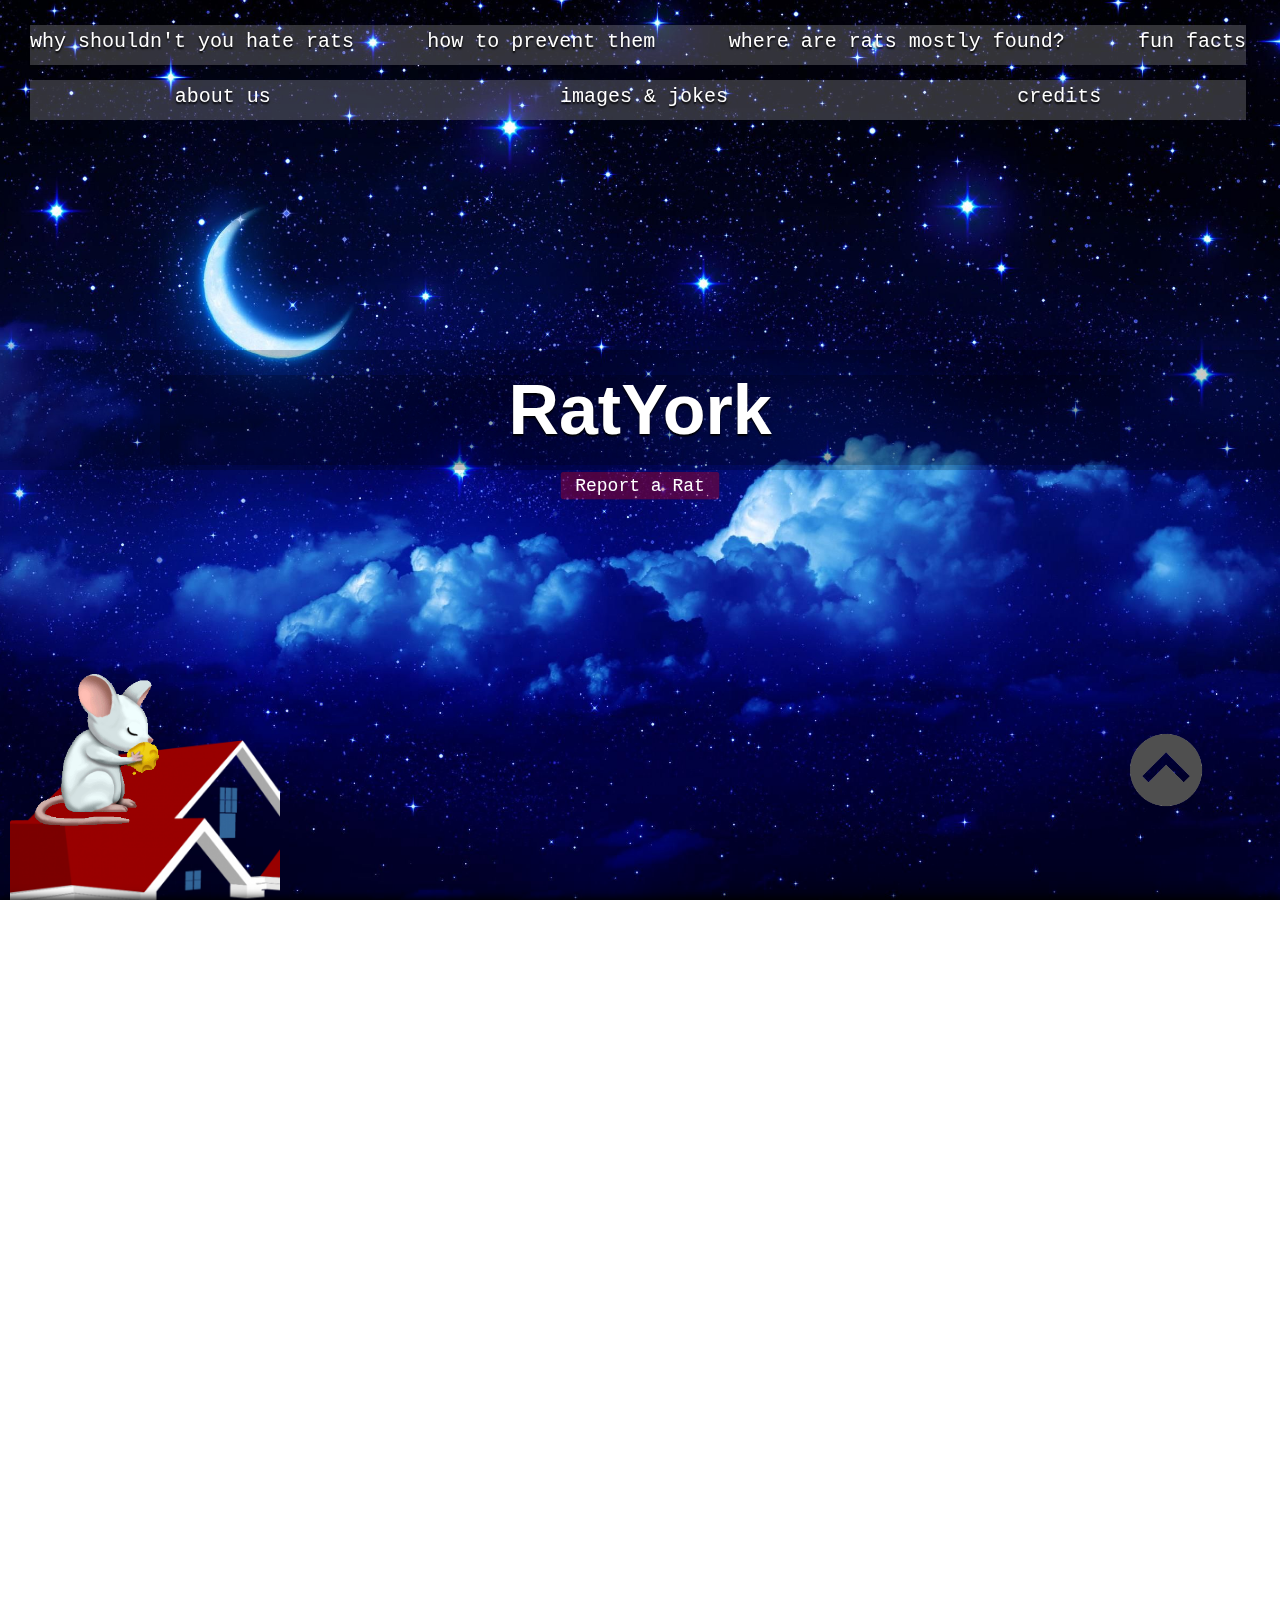
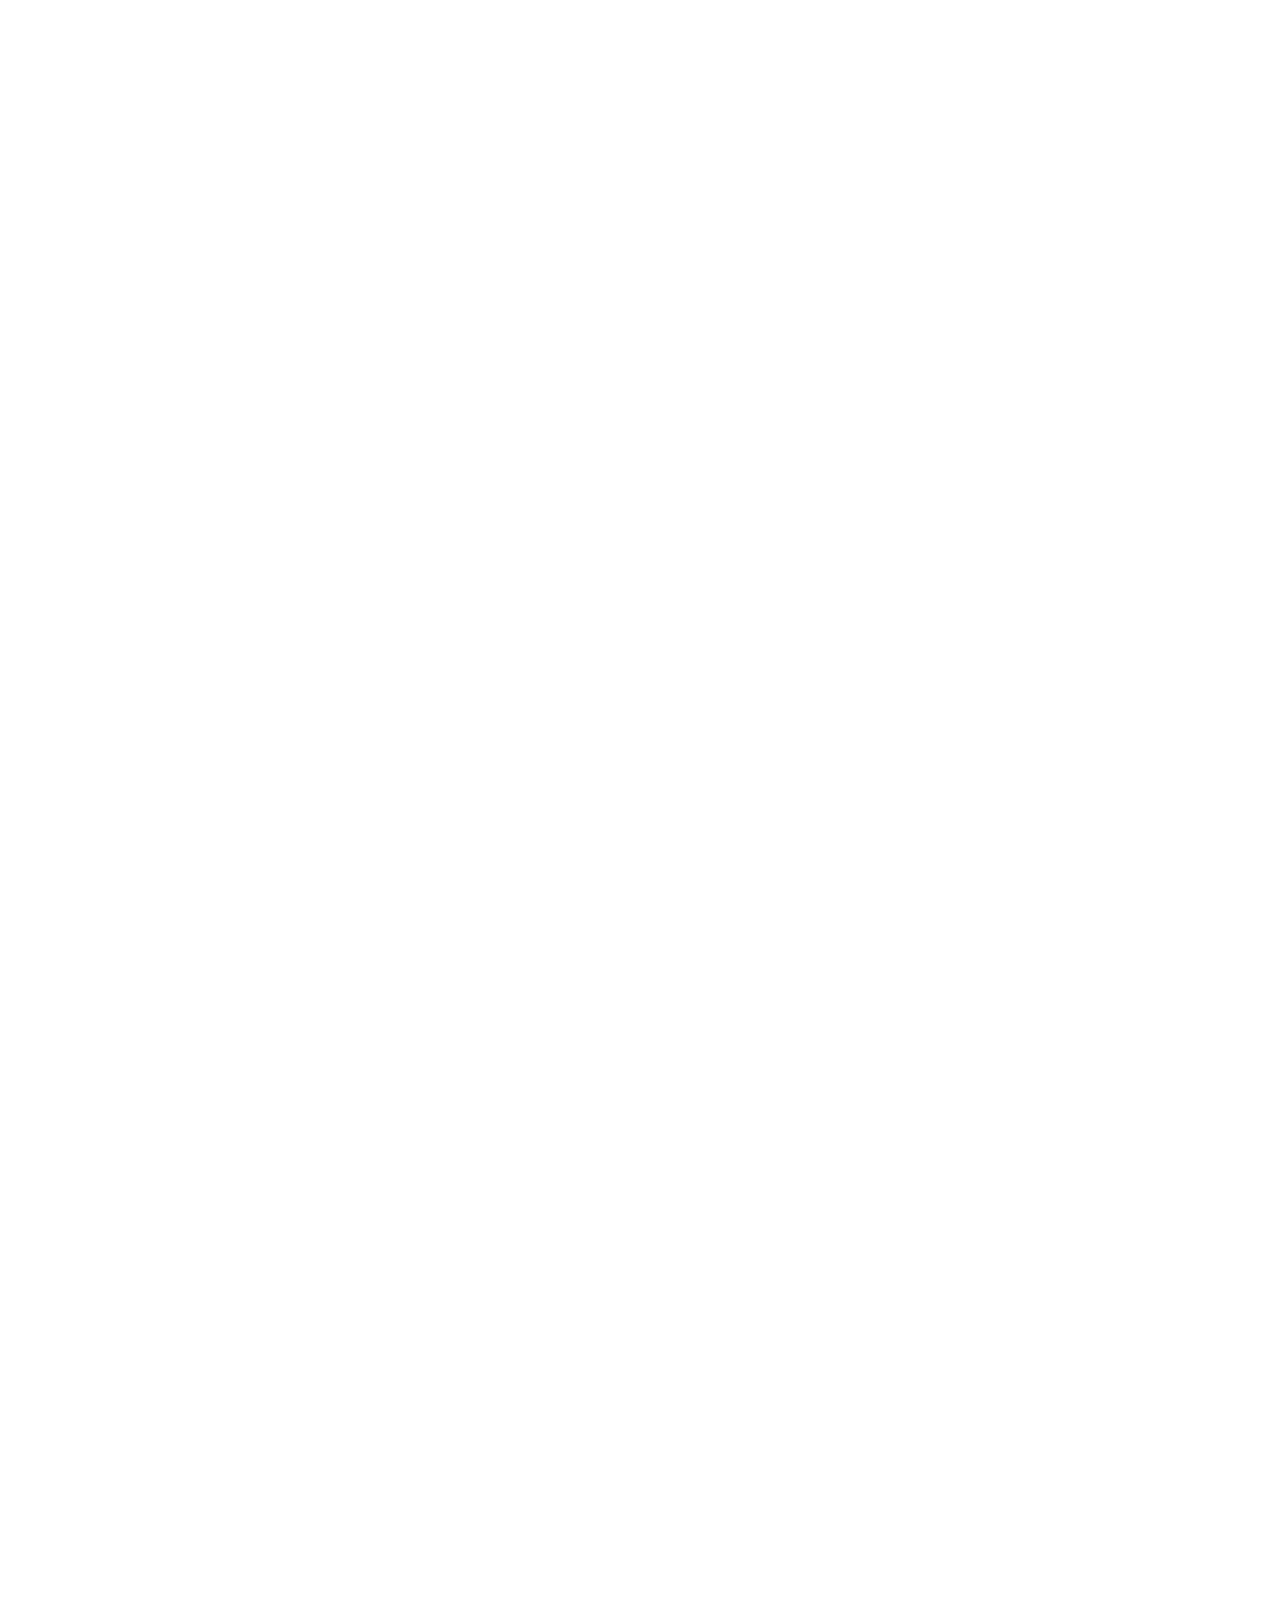
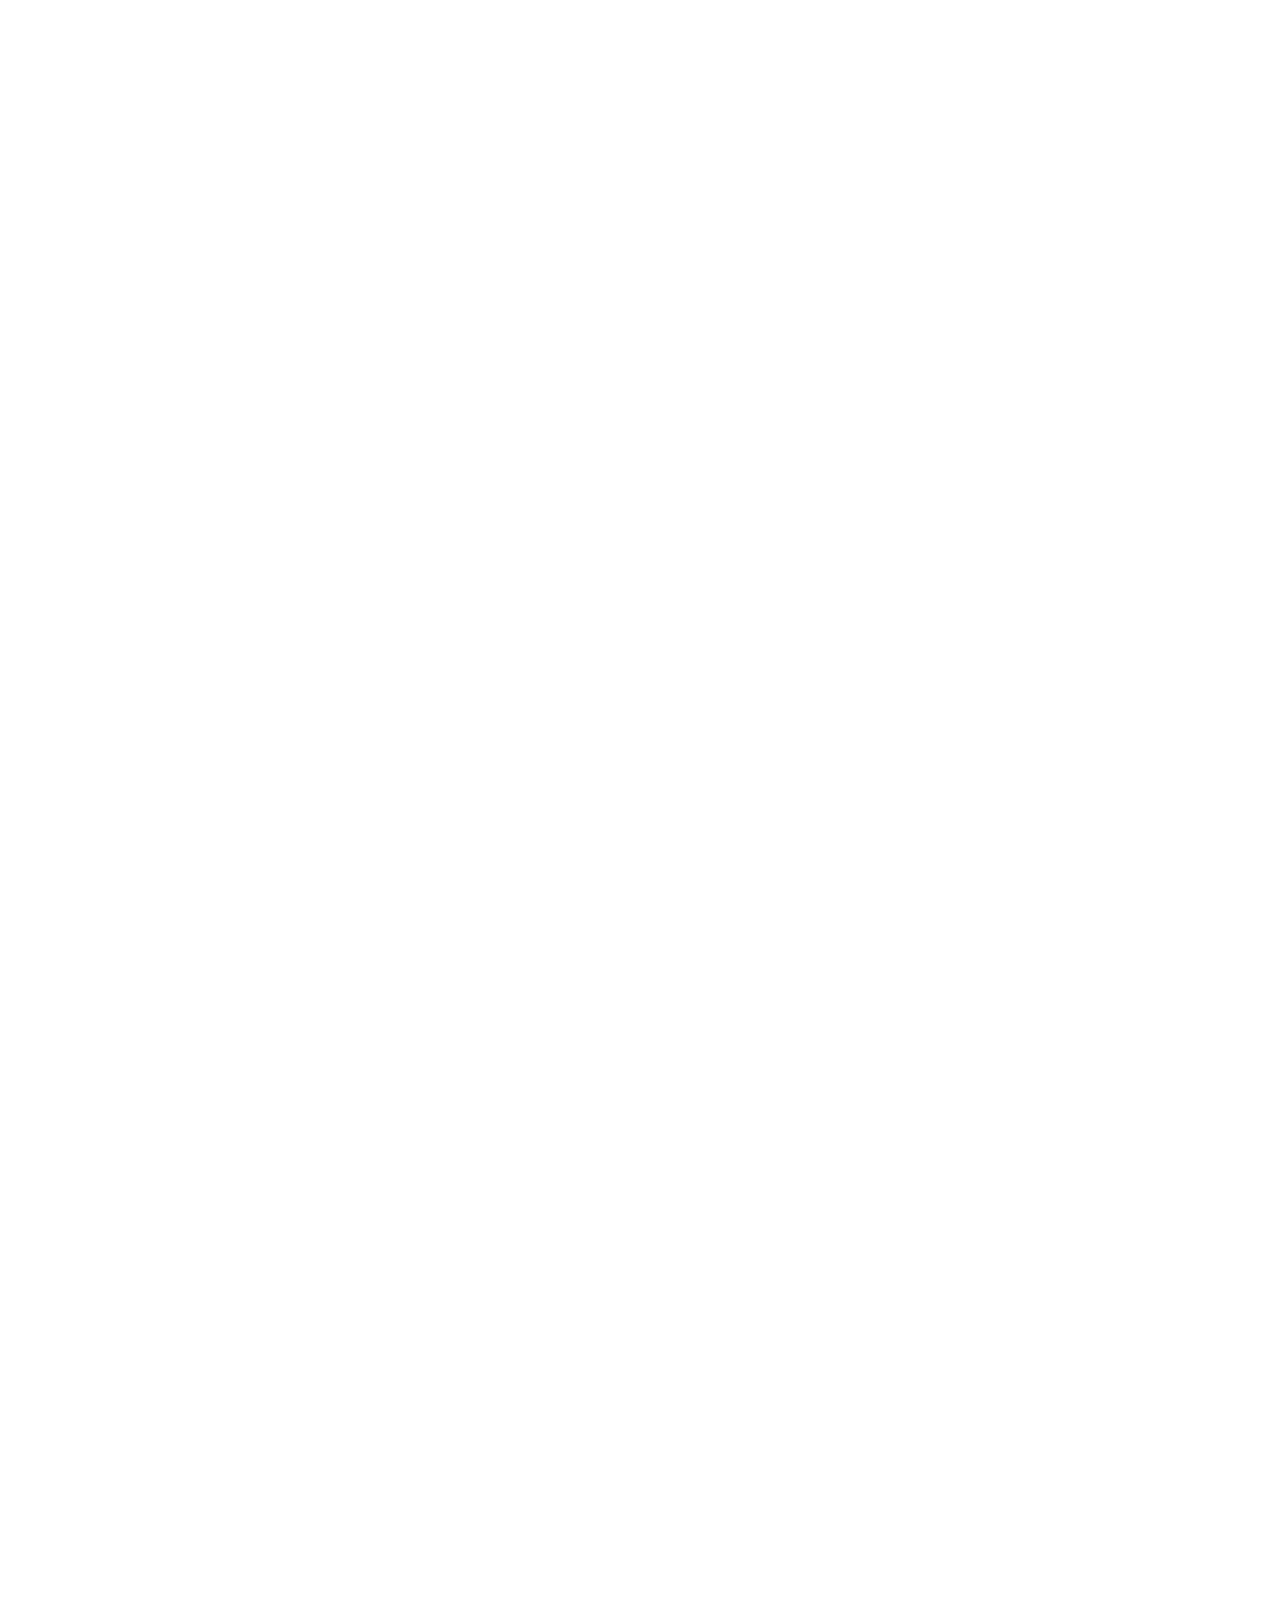
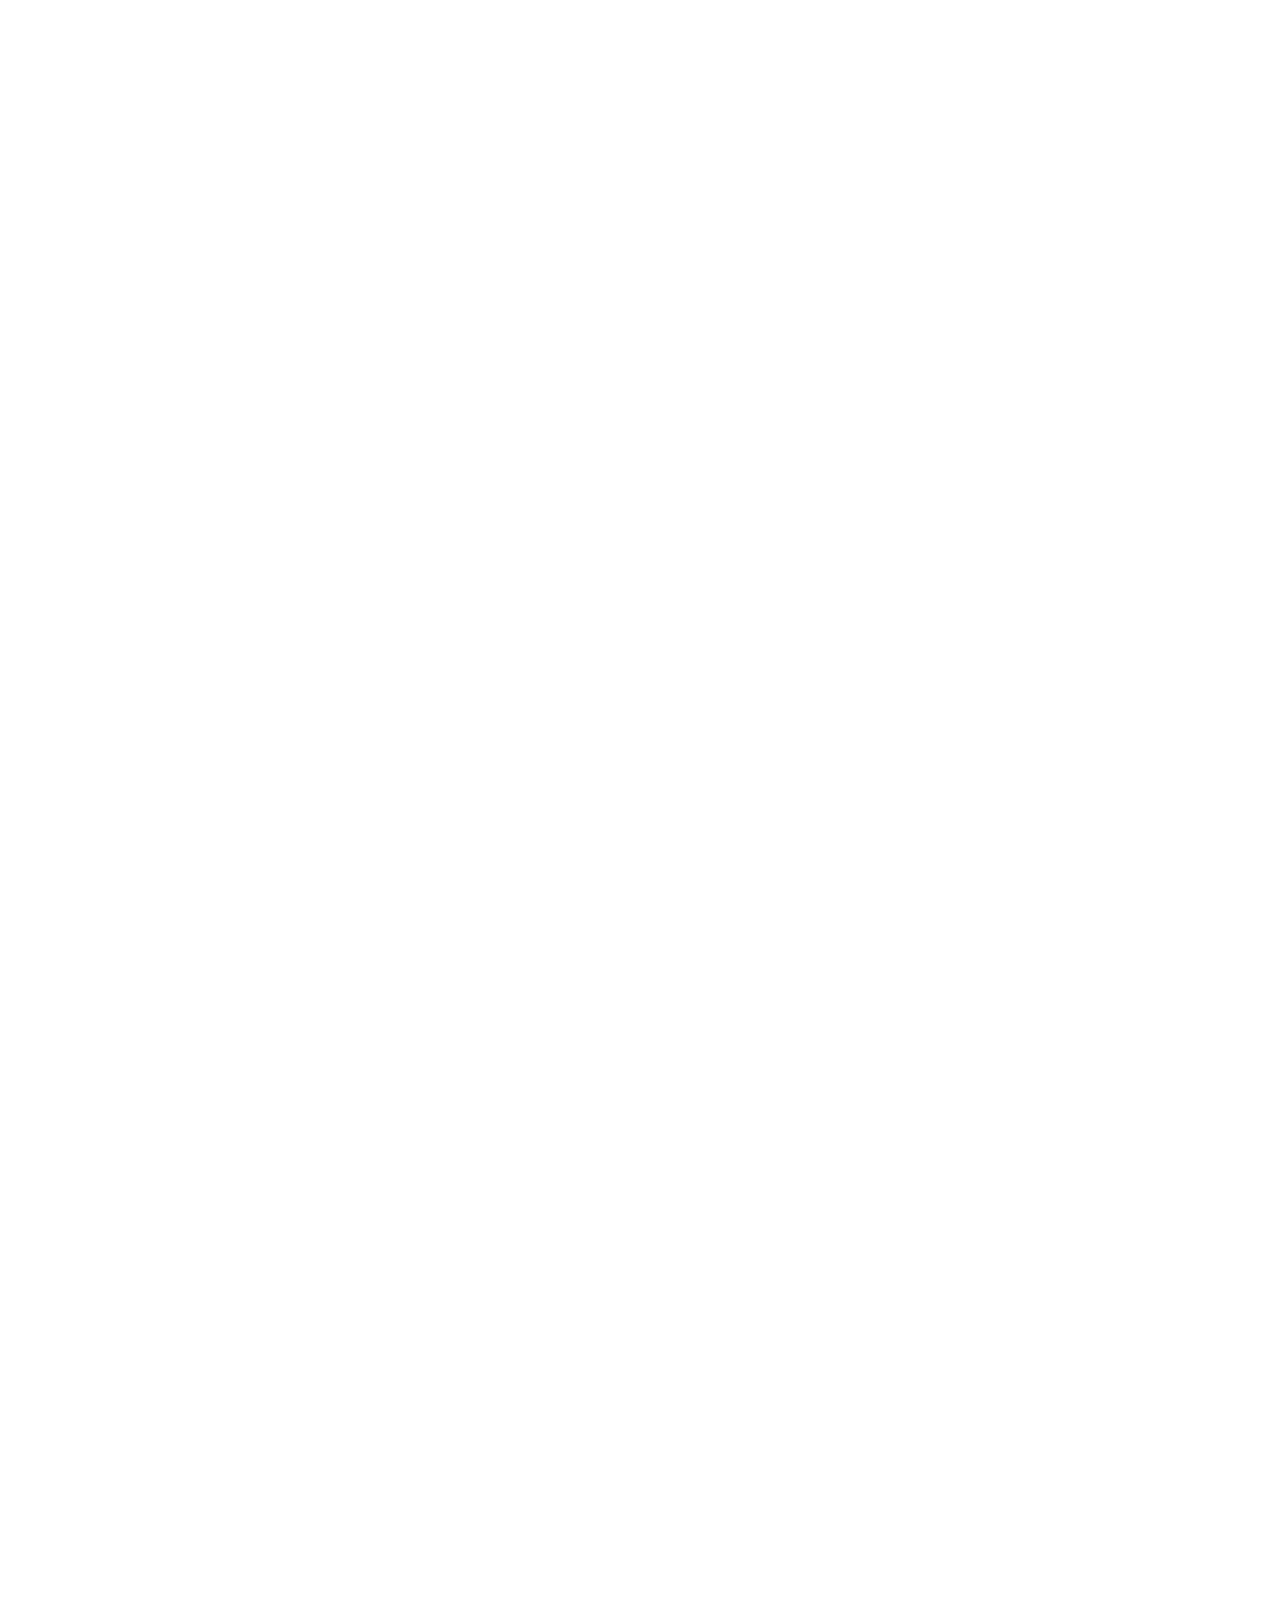
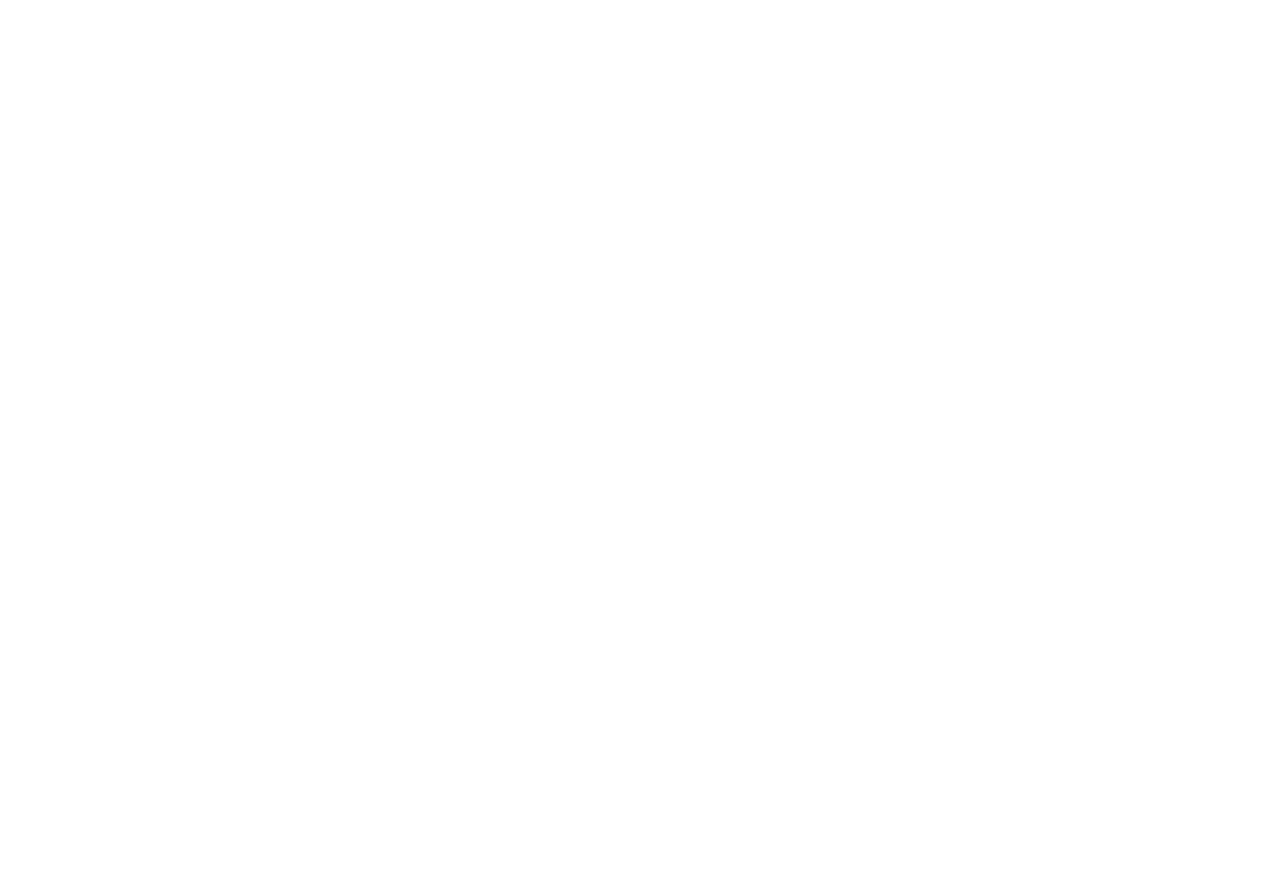
==== rats/index.html @ 2b9a136d "Add files via upload" ====
<!DOCTYPE html>
<html lang="en" dir="ltr">
  <head>
    <script src="https://ajax.googleapis.com/ajax/libs/jquery/3.4.1/jquery.min.js"></script>
    <link rel="stylesheet" href="style.css">
    <link rel="stylesheet" href="style-new.css">
    <script src="script.js"></script>
    <meta charset="utf-8">
    <meta name="viewport" content="width=device-width, initial-scale=1.0">
    <title>RatYork</title>
  </head>
  <body>
<div class="fixed-div">
  <a href="#title"> <img src="back-to-top.png" id="go-to-top" alt=""></a>

</div>


    <div id="title" class="slide header">

      <div>
      <a href="#"><img onclick="togglee()" id="menu-icon" src="menu.png" alt=""></a>

      <ul id="top-menu" style="width: 95%;">
        <a href="#slide2"> <li>why shouldn't you hate rats</li> </a>
        <a href="#slide1"> <li>how to prevent them</li> </a>
        <a href="#slide4"> <li>where are rats mostly found?</li> </a>
        <a href="#slide3"> <li>fun facts</li> </a>

      </ul>

      <ul id="top-menu2" style="width: 95%;">
        <a href="#aboutus"> <li>about us</li> </a>
        <a href="#slide5"> <li>images & jokes</li> </a>
        <a href="#credits"> <li>credits</li> </a>

      </ul>

      </div>

      <h1>RatYork</h1>
      <a href="#report-section"><h1><button type="button" name="report" id="report">Report a Rat</button></h1></a>

      <div id="menu-div">
      <ul id="hidden-menu">
        <a href="#aboutus"><li class="menu-item">About Us</li></a>
        <a href="#slide5"><li class="menu-item">Hand-Drawn Pictures</li></a>
        <a href="#credits"><li class="menu-item">Credits</li></a>
        <a href="#slide2"> <li class="menu-item">why shouldn't you hate rats</li> </a>
        <a href="#slide1"> <li class="menu-item">how to prevent them</li> </a>
        <a href="#slide4"> <li class="menu-item">where are rats mostly found?</li> </a>
        <a href="#slide3"> <li class="menu-item">fun facts</li> </a>
      </ul>
      </div>

      <div id="rat-bar">
      <img src="rat1.gif" id="rat1" class="rats" style="transform: none" alt="">
      <img src="rooftop.png" class="rats" style="transform: none" id="rooftop" alt="">
      </div>
</div>


<div id="slide2" class="slide">
  <div class="title">
    <h1>Why you shouldn't hate rats</h1><br>
    <img class="in-cont" style="transform: none; float: left" src="bomb.png" alt="">
    <p style="">Rats can sense the scent of <u>explosives</u>, and detect landmines.</p><br><br>
    <img class="in-cont" style="transform: none; float: right" src="nose.png" alt="">
    <p style=""> Rats can also <u>smell tuberculosis</u> and with the help of them, many lives have been saved!</p><br><br>
    <img class="in-cont" style="transform: none; float: left" src="clean.png" alt="">
    <p>Rats are actually <u>very clean</u> animals and they spend more time grooming themselves than cats!</p>
  </div>
  <img class="imgs" src="king.jpg">
  <img class="imgs" src="fork.jpg">
</div>



<div id="slide1" class="slide">
  <div class="title">
    <h1>How to prevent rats from coming</h1><br><br>
    <h2> Practice good sanitation!!!</h2><br><br>
    <p> - Dispose garbage properly.</p>
<p> - Store food in rat-proof containers.</p>
<p> - Do not leave your pets food outside.</p>
<p> - Remove old wood or rubbish from the property.</p>
</p>
  </div>
</div>


<div id="slide3" class="slide">
  <div class="title">
    <h1>Fun Facts</h1> <br>
    <strong>CAUTION!</strong> Rats are able to climp up toilets!!!<br><br>
    <h2>Just like humans, rats can laugh!</h2>
    <p>  - When playing, rats make a high pitch noise and some rats can swim over a mile.<br><br>
</p>

    <h2>All rats eat grains, and some will also eat meat and fish!</h2>
    <p>  - Rats that live in cities will eat <u>whatever</u> they can get access to in garbage cans, landfills, and even bird feeders! They can also be found near garages, cellar doors, fruit or nut trees, dumpsters, and compost bins!
</p>
  </div>
  <img class="imgs" src="cutemouse.png">
  <img class="imgs" src="cutemouse2.png">
</div>

<div id="slide5" class="slide" style="display: flex; justify-content: center;flex-direction:column;align-items:center; z-index: 2;">
<br><br><br>
<h1 style="color:white">Hand-Drawn Picture Gallery & Jokes</h1>
<p style="color: white; font-size:18px">Hover on the pictures to reveal answers!</p><br><br>
  <div class="box-big" style="">

    <div class="boxes" id="box1"
    onmouseover="document.getElementById('text1').style.display = 'block';"
    onmouseout="document.getElementById('text1').style.display = 'none';">
      <span class="questions">What do you call a rat with allergies?</span>
      <span id="text1" class="joke-answers">Rat a-choo ouille!</span>

      <img id="img1" style="transform: none" class="rats-box" src="rat1.png" alt="">
    </div>


    <div class="boxes" id="box2"
    onmouseover="document.getElementById('text2').style.display = 'block';"
    onmouseout="document.getElementById('text2').style.display = 'none';">
      <span class="questions">What do you call a rat that lost its leg?</span>
      <span id="text2" class="joke-answers">A pi-rat!</span>
      <img id="img2" style="transform: none;" class="rats-box" src="rat2.png" alt="">
    </div>


    <div class="boxes" id="box3"
    onmouseover="document.getElementById('text3').style.display = 'block';"
    onmouseout="document.getElementById('text3').style.display = 'none';">
    <span class="questions">What does a twelve-pound rat say to a cat?</span>
    <span id="text3" class="joke-answers">'Here Kitty, kitty, kitty'!</span>
      <img id="img3" style="transform: none" class="rats-box" src="rat3.png" alt="">
    </div>


    <div class="boxes" id="box4"
    onmouseover="document.getElementById('text4').style.display = 'block';"
    onmouseout="document.getElementById('text4').style.display = 'none';">
    <span class="questions">What do you call a person with only two rats?</span>
    <span id="text4" class="joke-answers">Newbie!</span>
      <img id="img4" style="transform: none" class="rats-box" src="rat4.png" alt="">
    </div>

    <div class="boxes" id="box5"
    onmouseover="document.getElementById('text5').style.display = 'block';"
    onmouseout="document.getElementById('text5').style.display = 'none';">
    <span class="questions">How do you know your rat is hungry?</span>
    <span id="text5" class="joke-answers">He's breathing!</span>
      <img id="img5" style="transform: none" class="rats-box" src="rat5.png" alt="">
    </div>



  </div>
  <br><br><br><br><br>
  <div class="box-big" style="">


    <div class="boxes" id="box6"
    onmouseover="document.getElementById('text6').style.display = 'block';"
    onmouseout="document.getElementById('text6').style.display = 'none';">
    <span class="questions">What is small, furry and brilliant at sword fights?</span>
    <span id="text6" class="joke-answers">A mouseketeer!</span>
      <img id="img6" style="transform: none" class="rats-box" src="rat6.png" alt="">
    </div>


    <div class="boxes" id="box7"
    onmouseover="document.getElementById('text7').style.display = 'block';"
    onmouseout="document.getElementById('text7').style.display = 'none';">
    <span class="questions">Where do you go to replace a rat's tail?</span>
    <span id="text7" class="joke-answers">A re-tail store!</span>
      <img id="img7" style="transform: none" class="rats-box" src="rat7.png" alt="">
    </div>


    <div class="boxes" id="box8"
    onmouseover="document.getElementById('text8').style.display = 'block';"
    onmouseout="document.getElementById('text8').style.display = 'none';">
    <span class="questions">Why did the rat eat a candle inside the Jack-o-Lantern?</span>
    <span id="text8" class="joke-answers">For some light refreshment!</span>
      <img id="img8" style="transform: none" class="rats-box" src="rat8.png" alt="">
    </div>


    <div class="boxes" id="box9"
    onmouseover="document.getElementById('text9').style.display = 'block';"
    onmouseout="document.getElementById('text9').style.display = 'none';">
    <span class="questions">What is a rats favorite game?</span>
    <span id="text9" class="joke-answers">Hide and squeak!</span>
      <img id="img9" style="transform: none" class="rats-box" src="rat9.png" alt="">
    </div>


    <div class="boxes" id="box10"
    onmouseover="document.getElementById('text10').style.display = 'block';"
    onmouseout="document.getElementById('text10').style.display = 'none';">
    <span class="questions">What did the rat say when his friend broke his front teeth?</span>
    <span id="text10" class="joke-answers">Hard cheese!</span>
      <img id="img10" style="transform: none" class="rats-box" src="rat10.png" alt="">
    </div>

</div>
<br><br><br><br><br>
</div>





<div id="report-section" class="slide">
  <div style="z-index: 8001" class="title">
    <h1 id="reportTitle">Report a rat:</h1>
    <form id="formm" name="form1" method="post">
      Your zipcode: <input type="number" id="zipcode" name="zip" placeholder=""="ex. 07010"> <br>
      Date: <input type="date" id="date" name="date"> <br>
      Size of rat:
      small <input id="rat12" type="radio" value="small" name="size">
      medium <input id="rat2" type="radio" value="medium" name="size">
      large <input id="rat3" type="radio" value="large" name="size"><br><br>
      Anything else you want to add:<br><input type="text" name="name"placeholder="Start typing..."><br><br>
      <button onclick="exampleRequired()" type="button" id="reportrat" name="report" value="Report a Rat">Report a Rat</button>

    </form>

    <p id="thank-you"></p>

  </div>
</div>


<div id="slide4" class="slide header">
    <h1>Map of Rats in NY</h1>
    <iframe height='460' src='https://www.openthebooks.com/map-widget/?Map=32508&MapType=Pin&Zip=10003' frameborder='0' width='100%'></iframe>

</div>

<div class="slide">
  <div class="title" id="credits">
  <h1 style="color: rgb(255,182,193)">Credits</h1>
  <p>http://gis.nyc.gov/doitt/nycity</p>
  <p>https://www.openthebooks.com/map/?Map=32508&MapType=Pin</p>
  <p>https://i.pinimg.com/originals/62/05/2c/62052c305d7c2f8344cb4d1edb59dc3a.jpg</p>
  <p>https://ak7.picdn.net/shutterstock/videos/3245497/thumb/1.jpg</p>
</div>
<div class="title" id="aboutus">
<h1 style="color: white; opacity: 1">About Us</h1>
<p>Our names are Lara Erik, Jasmine Rodriguez, and Lisa Chien and we are apart of a program called Girls Who Code. We created RatYork because of our passion for rats and to educate individuals of rats and their uses. Rats are misunderstood and seen as rancid creatures.. But that is not their only basis and they hold more uses that most people don’t know about. This website will show you a new side of rats and hopefully change your minds. We hope you enjoy our website.
</p>
</div><br><br><br><br><br><br><br>
</div>

  </body>
</html>
---- rats/style.css ----
@media only screen and (max-width: 800px) {
  #menu-icon{
  display: block;
  }
  #top-menu{
    display: none;
  }
  #top-menu2{
    display: none;
  }
  #title h1 {
    transform: none;
  }
  body{
    font-size: 10px;
  }
  h1{
    font-size: 80%;
  }
  #credits{
    width: 90%;
  }
  #aboutus{
    width: 90%;
    left: -10%;
  }
  .box-big{
    flex-direction: column;
  }

}
/* Large devices (laptops/desktops, 992px and up) */
@media only screen and (min-width: 801px) {
  /* For desktop: */
  #menu-icon{
    display: none;
  }
  #top-menu{
    display: flex;
  }
  #top-menu2{
    display: flex;
  }
  #title h1 {
    transform: translateZ(.25px) scale(.75);
  }
  form{
    font-size: 24px;
  }
  #credits{
    width: 700px;
  }
  #aboutus{
    width: 700px;
    left: -30%;
  }
  .box-big{
    flex-direction: row;
  }
}

      @import url(https://fonts.googleapis.com/css?family=Nunito);

      html {
        height: 100%;
        overflow: hidden;
        position: relative;

      }

      @media screen and (max-width: 1024px){
          body{
              position:relative;
          }
      }


      body {
        margin:0;
        padding:0;
      	perspective: 1px;
      	transform-style: preserve-3d;
        height: 100%;
        overflow-y: scroll;
        overflow-x: hidden;
        font-family: Nunito;
        background: url("third-extension.png");
      }

      h1 {
         font-size: 250%
      }

      p {
        font-size: 140%;
        line-height: 150%;
        color: #333;
      }

      .slide {
        position: relative;
        padding: 0;
        min-height: 100vh;
        width: 100vw;
        box-sizing: border-box;
        box-shadow: 0 -1px 10px rgba(0, 0, 0, .7);
      	transform-style: inherit;
      }

      img {
        position: absolute;
        top: 50%;
        right: 5%;
        width: 320px;
        height: 240px;
        transform: translateZ(.25px) scale(.75) translateX(-94%) translateY(-100%) rotate(2deg);
        padding: 10px;
        border-radius: 5px;
        background: rgba(240,230,220, .7);
        box-shadow: 0 0 8px rgba(0, 0, 0, .7);
      }

      img:last-of-type {
        transform: translateZ(.4px) scale(.6) translateX(-104%) translateY(-40%) rotate(-5deg);
      }

      .slide:before {
        content: "";
        position: absolute;
        top: 0;
        bottom: 0;
        left: 0;
        right: 0;
        box-shadow: 0 0 8px 1px rgba(0, 0, 0, .7);
      }

      .title {
        width: 50%;
        padding: 5%;
        border-radius: 5px;
        background: rgba(240,230,220, .7);
        box-shadow: 0 0 50px rgba(0, 0, 0, .7);
      }

      .slide:nth-child(2n) .title {
        margin-left: 0;
        margin-right: auto;
      }

      .slide:nth-child(2n+1) .title {
        margin-left: auto;
        margin-right: 0;
      }

      .slide, .slide:before {
        background: 50% 50% / cover;
      }

      .header {
        text-align: center;
        font-size: 175%;
        color: #fff;
        text-shadow: 0 2px 2px #000;
      }

      #title {
        background-image: url("first-background.jpg");
        z-index:2;
        padding-left: 0px;
        padding-right: 0px;
        height: 500px;
      }

      #title h1 {
       transform-origin: 50% 200%;
       width: 100%;
       padding-top: 20px;
       padding-bottom: 20px;
       background-color: rgba(0, 0, 0, 0.2);
       position: absolute;
       top: 35%;
      }

      /* #slide1:before {
        background-image: url("second-background.jpg");
        transform: translateZ(-1) scale(2);
      } */

      #slide1{
        background-image: url("third-background.jpg");
      }

      #slide2 {
        background-image: url("second-background.png");
        z-index:2;
      }

      #slide3:before {
        background-image: url("fourth-background.png");
        transform: translateZ(-1px) scale(2) translate(0px, 300px);
      }

      #slide4 {
        background: #222;
      }

      #menu-icon{
        transform: none;
        position: fixed;
        height: 40px;
        width: auto;
        left: 10px;
        top: 20px;
      }

      #hidden-menu{
        list-style-type: none;
        position: fixed;
        left: 10px;
        top: 50px;
        display: none;

        padding: 10px 20px;
        border-radius: 5px;
        background: rgba(240,230,220, .7);
        box-shadow: 0 0 8px rgba(0, 0, 0, .5);
        z-index: 2;
      }
      #menu-div{
        text-align: left;
      }

      .menu-item{
        color: white;
        padding: 10px 0;
      }
      .menu-item:link {
        color: white;
      }
      /* visited link */
      .menu-item:visited {
        color: white;
      }
      /* mouse over link */
      .menu-item:hover {
        color: white;
      }
      /* selected link */
      .menu-item:active {
        color: white;\
      }
      #hidden-menu a{
        text-decoration: none;
      }

.rats{
  background: none;
  box-shadow: none;
  position: absolute;
  left: 0px;
  height: 200px;
  width: auto;
  top: -70px;
}
#rooftop{
  z-index: -1;
}
#rat-bar{
  /* border: 1px black solid; */
  height: 100px;
  width: 100%;
  position: fixed;
  bottom: 0px;
}

html{
  scroll-behavior: smooth;
}
.fixed-div{
  position: sticky;
  right: 50px;
  top: 80%;
  z-index: 1000;

}
#go-to-top{
  transform: none;
  background:none;
  box-shadow: none;
  width: auto;
  height: 100px
}
#rat1{
  position: absolute;
  top: -150px;
}
.imgs{
  position: absolute;
  left: 35%;
}
#top-menu li{
  float: left;
  font-size: 20px;
  color: white;
  font-family: Courier;

}
#top-menu li:hover{
  color: gray;
}
#top-menu{
  position: fixed;
  height: 40px;
  width: 85%;
  left: 30px;
  top: 25px;
  list-style-type: none;
  justify-content: space-between;

  width: 100%;
  padding-top: 5px;
  /* padding-bottom: 20px; */
  background-color: rgba(255, 255, 255, 0.2);
}

#top-menu2 li{
  float: left;
  font-size: 20px;
  color: white;
  font-family: Courier;

}
#top-menu2 li:hover{
  color: gray;
}
#top-menu2{
  position: fixed;
  height: 40px;
  width: 85%;
  left: 30px;
  top: 80px;
  list-style-type: none;
  justify-content: space-around;

  width: 100%;
  padding-top: 5px;
  /* padding-bottom: 20px; */
  background-color: rgba(255, 255, 255, 0.2);

}
#report{
  font-family: Courier;
  font-size: 24px;
  background-color: rgba(255, 0, 0, 0.3);
  border: none;
  color: white;
  border-radius: 5px;
  position: relative;
  top: 70px;
  padding: 5px 20px;
}
form{
  font-family: Courier;
  padding-top: 20px
}
input{
  margin-top: 10px;
  position: relative;
  z-index: 9000;
}
#reportrat{
  position: relative;
  font-family: Courier;
  font-size: 24px;
  background-color: rgba(255, 0, 0, 0.5);
  border: none;
  color: white;
  border-radius: 5px;
  padding: 5px 20px;
}
#reportTitle{
  position: relative;
  z-index: 8000;
  color:red;
}
iframe{
  z-index: 9000
}
.in-cont{
  transform: none;
  background:none;
  box-shadow: none;
  width: auto;
  position: relative;
  height: 150px;
}
.boxes{
  height: 300px;
  width: 210px;
  background-color: #ffffff99;
  border-radius: 25px;
  text-align: center;
  color: black;
  font-size: 20px;
  padding-top: 15px;
}
#img1{
  position: relative; top: -30px;
}
.rats-box{
  transform: none;
  background:none;
  box-shadow: none;
  width: 250px;
  height: auto;
  position: relative;
  top: 35px;
}
#report-section{
  background-image: url("subway.png");
  z-index: 5;
}
#credits{
  position: relative;
  top: 30px;
  background: white;
  opacity: 0.4;
  right: 5%;
}

#aboutus{
  position: relative;
  top: 50px;
  background: rgb(255,182,193);
  opacity: 0.4;
}
.box-big{
  height: 300px;
  width: 90%;
  display: flex;
  justify-content: space-around;
  align-items: center;
}

.joke-answers{
  display: none;
  font-family: Courier;
  font-size: 16px;
  font-weight: bold;
}
.questions{
  font-family: Courier;
  font-size: 18px;
}
#img1{
    top: -40px;
}
#img2{
    top: -10px;
}
#img3{
    top: 0px;
}
#img4{
    top: -35px;
}
#img5{
    top: -30px;
}
#img6{
  top:-10px;
}
#img7{
  width: 230px;
  top:-25px;
}
#img8{
  width: 220px;
  top: -30px;
}
#im9{
  top:-10px;
}
#img10{
  width: 210px;
  top: -15px;
}
---- rats/style-new.css ----
*, *:before, *:after {
  box-sizing: border-box;
  margin: 0;
  padding: 0;
}
body {
  background: url("third-extension.png");
  font-family: 'Open Sans', Helvetica, Arial, sans-serif;
}
.cont {
  position: relative;
  overflow: hidden;
  height: 100vh;
  padding: 80px 70px;
}
.cont__inner {
  position: relative;
  height: 100%;
}
.cont__inner:hover .el__bg:after {
  opacity: 1;
}
.el {
  position: absolute;
  left: 0;
  top: 0;
  width: 19.2%;
  height: 50%;
  background: #252525;
  transition: transform 0.6s 0.7s, width 0.7s, opacity 0.6s 0.7s, z-index 0s 1.3s;
  will-change: transform, width, opacity;
}
.el:not(.s--active) {
  cursor: pointer;
}
.el__overflow {
  overflow: hidden;
  position: relative;
  height: 100%;
}
.el__inner {
  position: relative;
  height: 100%;
  transition: transform 1s;
}
.cont.s--inactive .el__inner {
}
.el__bg {
  position: relative;
  width: calc(100vw - 140px);
  height: 100%;
  transition: transform 0.6s 0.7s;
  will-change: transform;
}
.el__bg:before {
  content: "";
  position: absolute;
  left: 0;
  top: -5%;
  width: 100%;
  height: 110%;
  background-size: cover;
  background-position: center center;
  transition: transform 1s;
  transform: translate3d(0, 0, 0) scale(1);
}
.cont.s--inactive .el__bg:before {
  transform: translate3d(0, -100%, 0) scale(1.2);
}
.el.s--active .el__bg:before {
  transition: transform 0.8s;
}
.el__bg:after {
  content: "";
  z-index: 1;
  position: absolute;
  left: 0;
  top: 0;
  width: 100%;
  height: 100%;
  background: rgba(0, 0, 0, 0.3);
  opacity: 0;
  transition: opacity 0.5s;
}
.cont.s--el-active .el__bg:after {
  transition: opacity 0.5s 1.4s;
  opacity: 1 !important;
}
.el__preview-cont {
  z-index: 2;
  display: flex;
  justify-content: center;
  align-items: center;
  position: absolute;
  left: 0;
  top: 0;
  width: 100%;
  height: 100%;
  transition: all 0.3s 1.2s;
}
.cont.s--inactive .el__preview-cont {
  opacity: 0;
  transform: translateY(10px);
}
.cont.s--el-active .el__preview-cont {
  opacity: 0;
  transform: translateY(30px);
  transition: all 0.5s;
}
.el__heading {
  color: #fff;
  text-transform: uppercase;
  font-size: 18px;
}
.el__content {
  z-index: -1;
  position: absolute;
  left: 0;
  top: 0;
  width: 100%;
  height: 100%;
  padding: 30px;
  opacity: 0;
  pointer-events: none;
  transition: all 0.1s;
}
.el.s--active .el__content {
  z-index: 2;
  opacity: 1;
  pointer-events: auto;
  transition: all 0.5s 1.4s;
}
.el__text {
  text-transform: uppercase;
  font-size: 40px;
  color: #fff;
}
.el__close-btn {
  z-index: -1;
  position: absolute;
  right: 10px;
  top: 10px;
  width: 60px;
  height: 60px;
  opacity: 0;
  pointer-events: none;
  transition: all 0s 0.45s;
  cursor: pointer;
}
.el.s--active .el__close-btn {
  z-index: 5;
  opacity: 1;
  pointer-events: auto;
  transition: all 0s 1.4s;
}
.el__close-btn:before, .el__close-btn:after {
  content: "";
  position: absolute;
  left: 0;
  top: 50%;
  width: 100%;
  height: 8px;
  margin-top: -4px;
  background: #fff;
  opacity: 0;
  transition: opacity 0s;
}
.el.s--active .el__close-btn:before, .el.s--active .el__close-btn:after {
  opacity: 1;
}
.el__close-btn:before {
  transform: rotate(45deg) translateX(100%);
}
.el.s--active .el__close-btn:before {
  transition: all 0.3s 1.4s cubic-bezier(0.72, 0.09, 0.32, 1.57);
  transform: rotate(45deg) translateX(0);
}
.el__close-btn:after {
  transform: rotate(-45deg) translateX(100%);
}
.el.s--active .el__close-btn:after {
  transition: all 0.3s 1.55s cubic-bezier(0.72, 0.09, 0.32, 1.57);
  transform: rotate(-45deg) translateX(0);
}
.el__index {
  overflow: hidden;
  position: absolute;
  left: 0;
  bottom: -80px;
  width: 100%;
  height: 100%;
  min-height: 250px;
  text-align: center;
  font-size: 20vw;
  line-height: 0.85;
  font-weight: bold;
  transition: transform 0.5s, opacity 0.3s 1.4s;
  transform: translate3d(0, 1vw, 0);
}
.el:hover .el__index {
  transform: translate3d(0, 0, 0);
}
.cont.s--el-active .el__index {
  transition: transform 0.5s, opacity 0.3s;
  opacity: 0;
}
.el__index-back, .el__index-front {
  position: absolute;
  left: 0;
  bottom: 0;
  width: 100%;
}
.el__index-back {
  color: #2f3840;
  opacity: 0;
  transition: opacity 0.25s 0.25s;
}
.el:hover .el__index-back {
  transition: opacity 0.25s;
  opacity: 1;
}
.el__index-overlay {
  overflow: hidden;
  position: relative;
  transform: translate3d(0, 100%, 0);
  transition: transform 0.5s 0.1s;
  color: transparent;
}
.el__index-overlay:before {
  content: attr(data-index);
  position: absolute;
  left: 0;
  bottom: 0;
  width: 100%;
  height: 100%;
  color: #fff;
  transform: translate3d(0, -100%, 0);
  transition: transform 0.5s 0.1s;
}
.el:hover .el__index-overlay {
  transform: translate3d(0, 0, 0);
}
.el:hover .el__index-overlay:before {
  transform: translate3d(0, 0, 0);
}
.el:nth-child(1) {
  transform: translate3d(0%, 0, 0);
  transform-origin: 50% 50%;
}
.cont.s--el-active .el:nth-child(1):not(.s--active) {
  transform: scale(0.5) translate3d(0%, 0, 0);
  opacity: 0;
  transition: transform 0.95s, opacity 0.95s;
}
.el:nth-child(1) .el__inner {
  transition-delay: 0s;
}
.el:nth-child(1) .el__bg {
  transform: translate3d(0%, 0, 0);
}
.el:nth-child(1) .el__bg:before {
  transition-delay: 0s;
  background-image: url("https://s3-us-west-2.amazonaws.com/s.cdpn.io/142996/onepgscr-3.jpg");
}
.el:nth-child(2) {
  transform: translate3d(105.20833%, 0, 0);
  transform-origin: 155.20833% 50%;
}
.cont.s--el-active .el:nth-child(2):not(.s--active) {
  transform: scale(0.5) translate3d(105.20833%, 0, 0);
  opacity: 0;
  transition: transform 0.95s, opacity 0.95s;
}
.el:nth-child(2) .el__inner {
  transition-delay: 0.1s;
}
.el:nth-child(2) .el__bg {
  transform: translate3d(-19.2%, 0, 0);
}
.el:nth-child(2) .el__bg:before {
  transition-delay: 0.1s;
  background-image: url("https://s3-us-west-2.amazonaws.com/s.cdpn.io/142996/onepgscr-4.jpg");
}
.el:nth-child(3) {
  transform: translate3d(210.41667%, 0, 0);
  transform-origin: 260.41667% 50%;
}
.cont.s--el-active .el:nth-child(3):not(.s--active) {
  transform: scale(0.5) translate3d(210.41667%, 0, 0);
  opacity: 0;
  transition: transform 0.95s, opacity 0.95s;
}
.el:nth-child(3) .el__inner {
  transition-delay: 0.2s;
}
.el:nth-child(3) .el__bg {
  transform: translate3d(-38.4%, 0, 0);
}
.el:nth-child(3) .el__bg:before {
  transition-delay: 0.2s;
  background-image: url("https://s3-us-west-2.amazonaws.com/s.cdpn.io/142996/onepgscr-5.jpg");
}
.el:nth-child(4) {
  transform: translate3d(315.625%, 0, 0);
  transform-origin: 365.625% 50%;
}
.cont.s--el-active .el:nth-child(4):not(.s--active) {
  transform: scale(0.5) translate3d(315.625%, 0, 0);
  opacity: 0;
  transition: transform 0.95s, opacity 0.95s;
}
.el:nth-child(4) .el__inner {
  transition-delay: 0.3s;
}
.el:nth-child(4) .el__bg {
  transform: translate3d(-57.6%, 0, 0);
}
.el:nth-child(4) .el__bg:before {
  transition-delay: 0.3s;
  background-image: url("https://s3-us-west-2.amazonaws.com/s.cdpn.io/142996/onepgscr-6.jpg");
}
.el:nth-child(5) {
  transform: translate3d(420.83333%, 0, 0);
  transform-origin: 470.83333% 50%;
}
.cont.s--el-active .el:nth-child(5):not(.s--active) {
  transform: scale(0.5) translate3d(420.83333%, 0, 0);
  opacity: 0;
  transition: transform 0.95s, opacity 0.95s;
}
.el:nth-child(5) .el__inner {
  transition-delay: 0.4s;
}
.el:nth-child(5) .el__bg {
  transform: translate3d(-76.8%, 0, 0);
}
.el:nth-child(5) .el__bg:before {
  transition-delay: 0.4s;
  background-image: url("https://s3-us-west-2.amazonaws.com/s.cdpn.io/142996/onepgscr-7.jpg");
}
.el:hover .el__bg:after {
  opacity: 0;
}
.el.s--active {
  z-index: 1;
  width: 100%;
  transform: translate3d(0, 0, 0);
  transition: transform 0.6s, width 0.7s 0.7s, z-index 0s;
}
.el.s--active .el__bg {
  transform: translate3d(0, 0, 0);
  transition: transform 0.6s;
}
.el.s--active .el__bg:before {
  transition-delay: 0.6s;
  transform: scale(1.1);
}
.icon-link {
  position: absolute;
  left: 5px;
  bottom: 5px;
  width: 32px;
}
.icon-link img {
  width: 100%;
  vertical-align: top;
}
.icon-link--twitter {
  left: auto;
  right: 5px;
}
html{
  scroll-behavior: smooth;
}
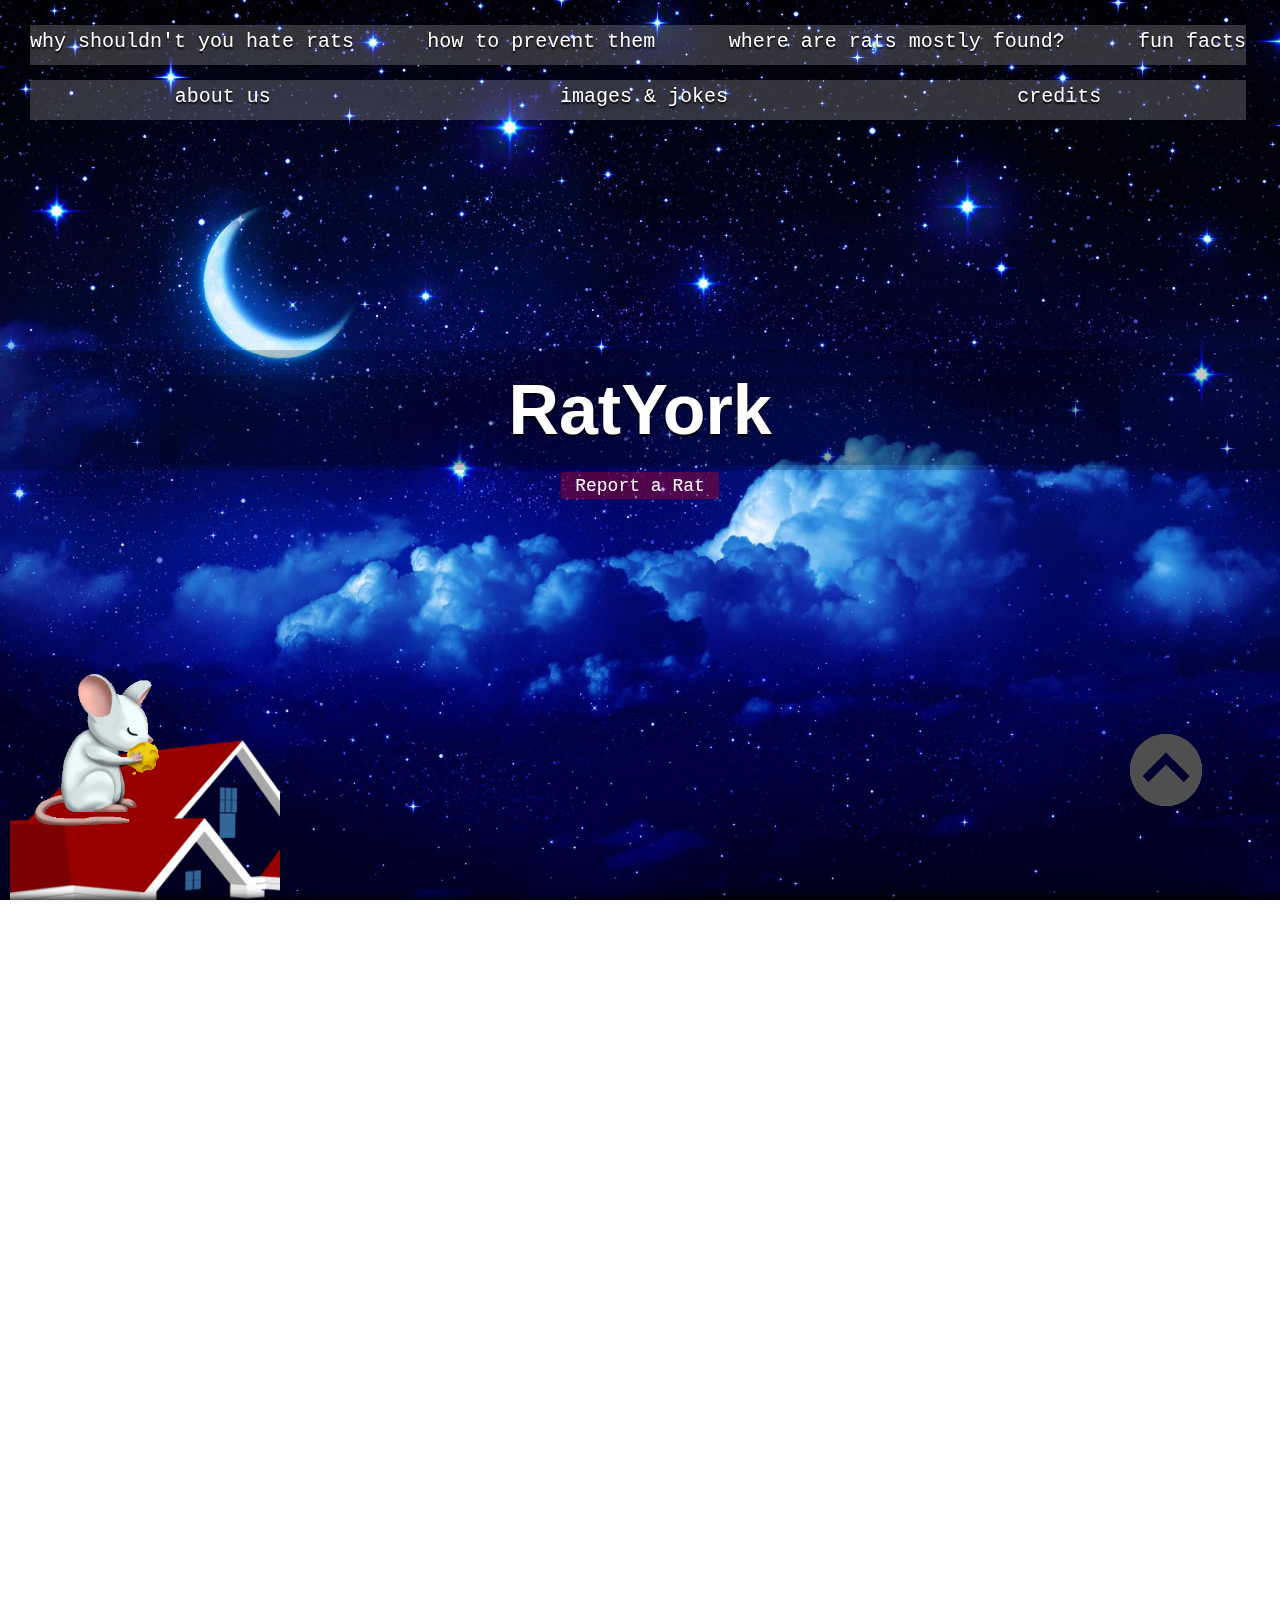
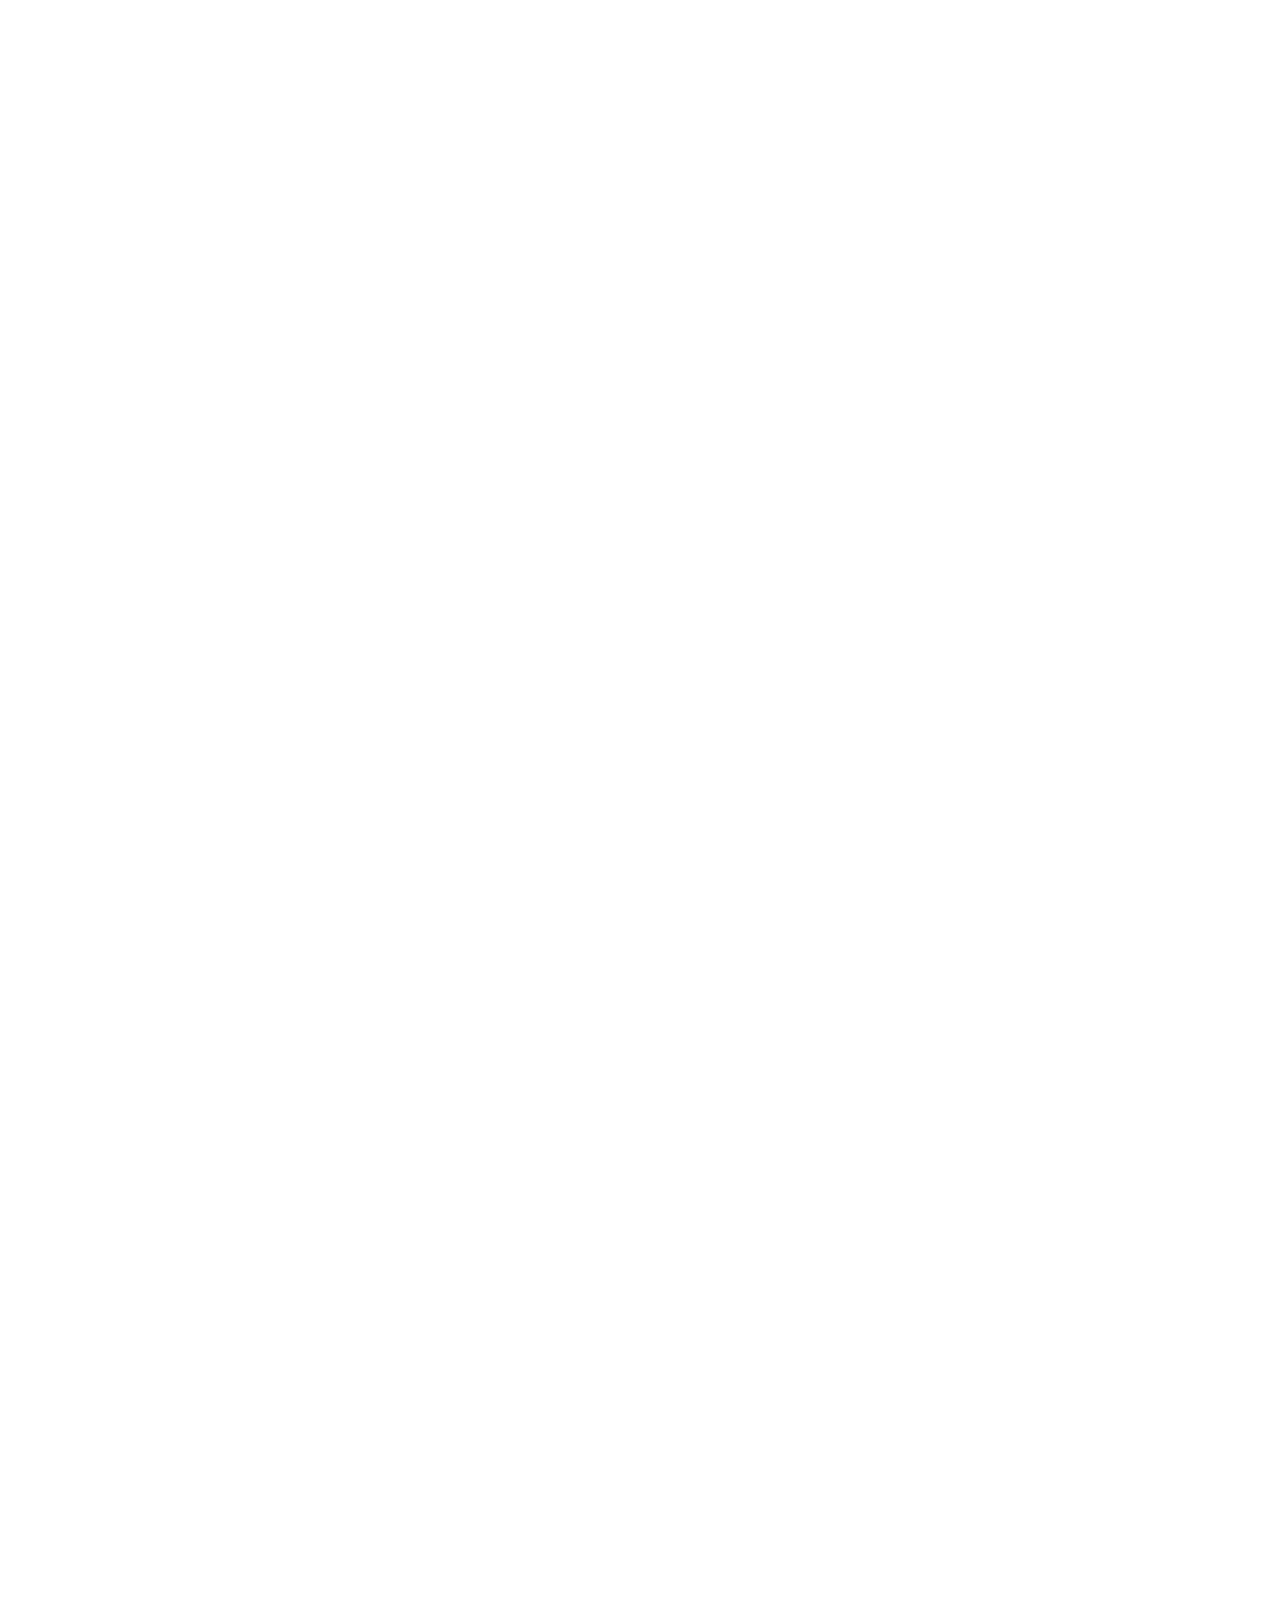
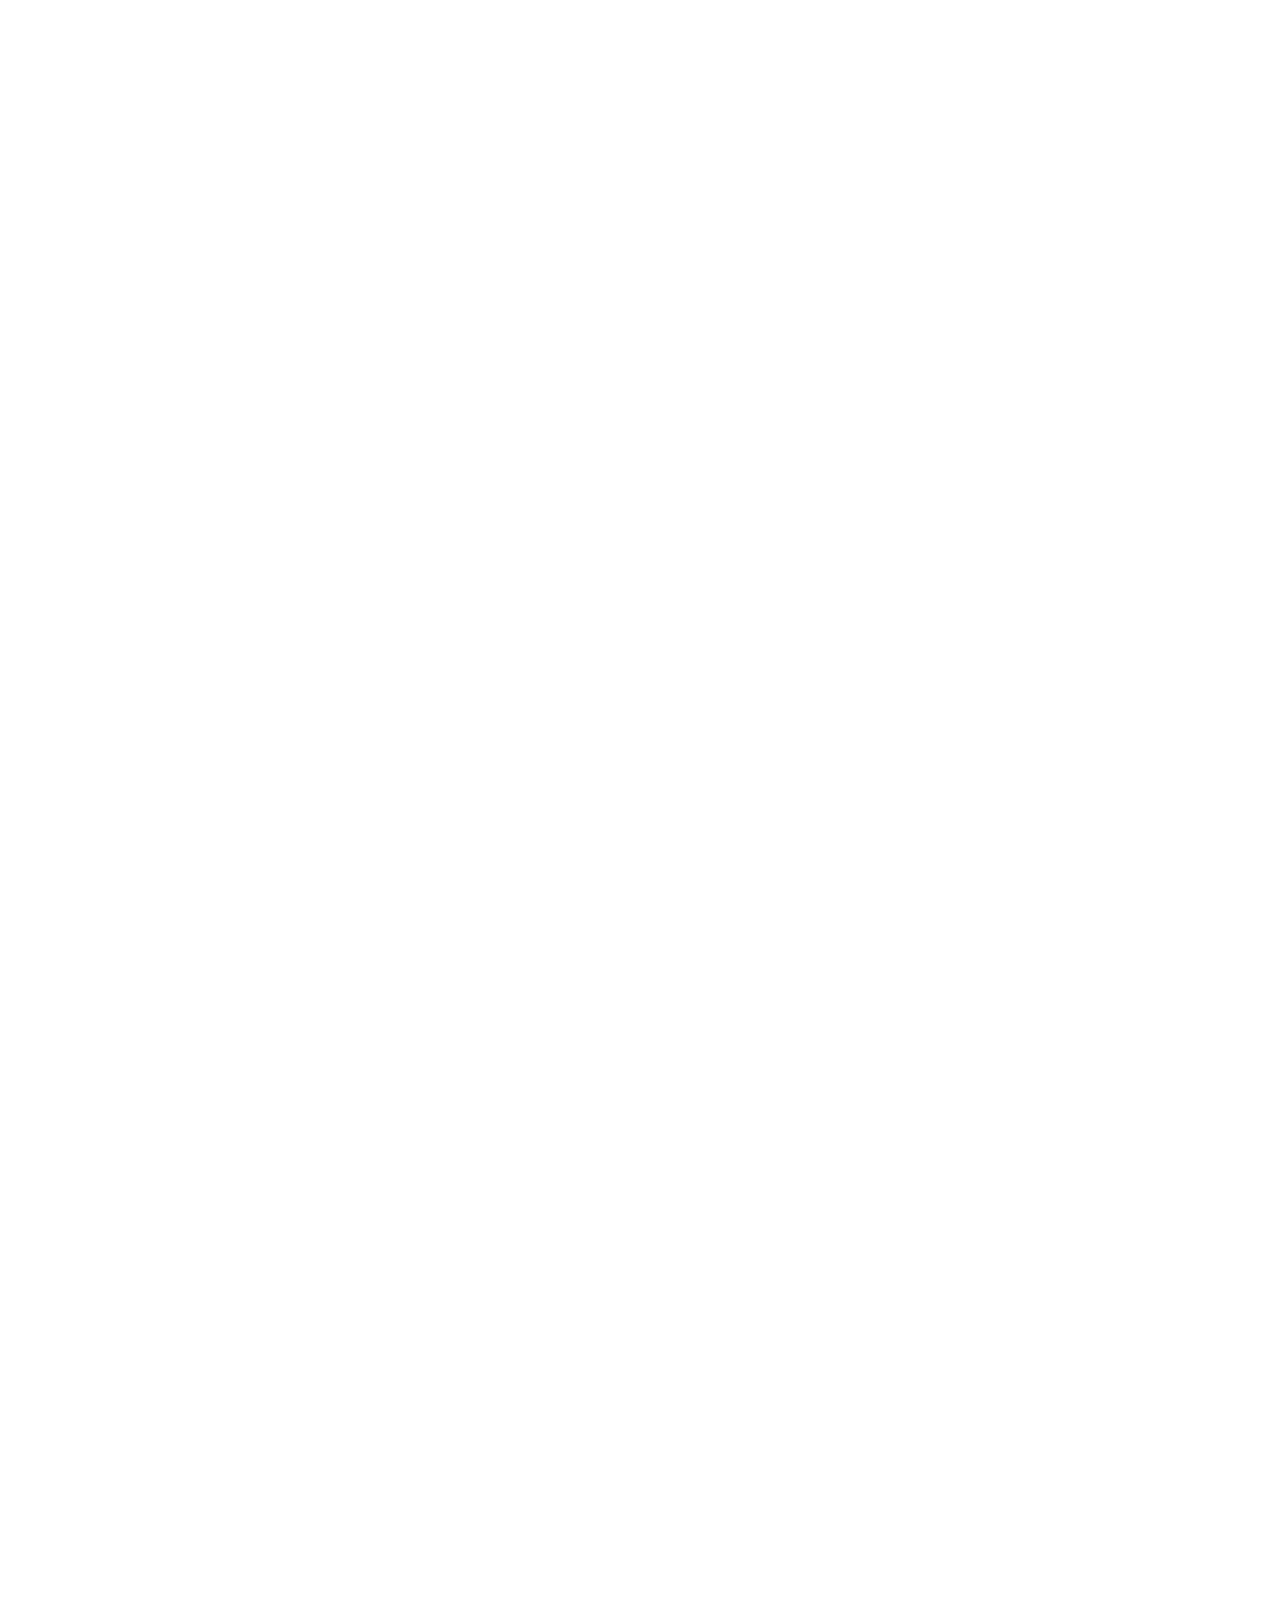
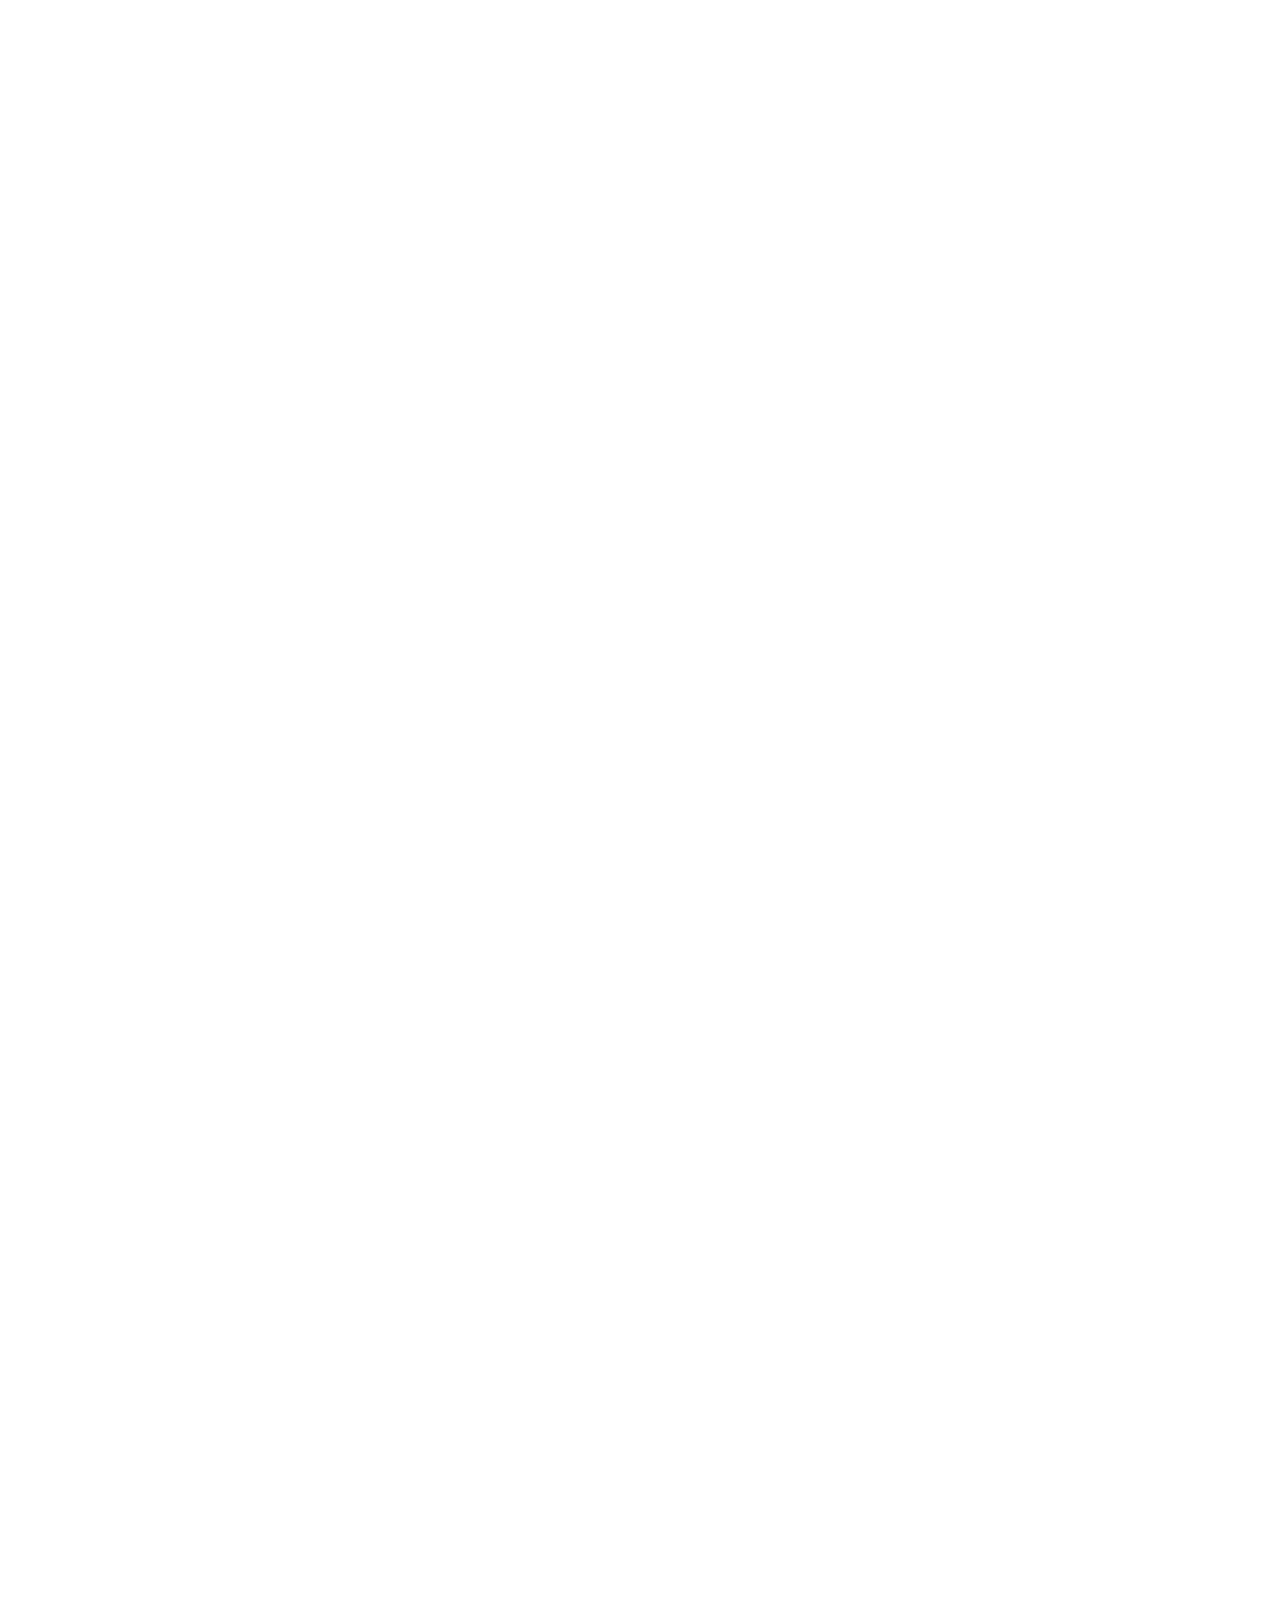
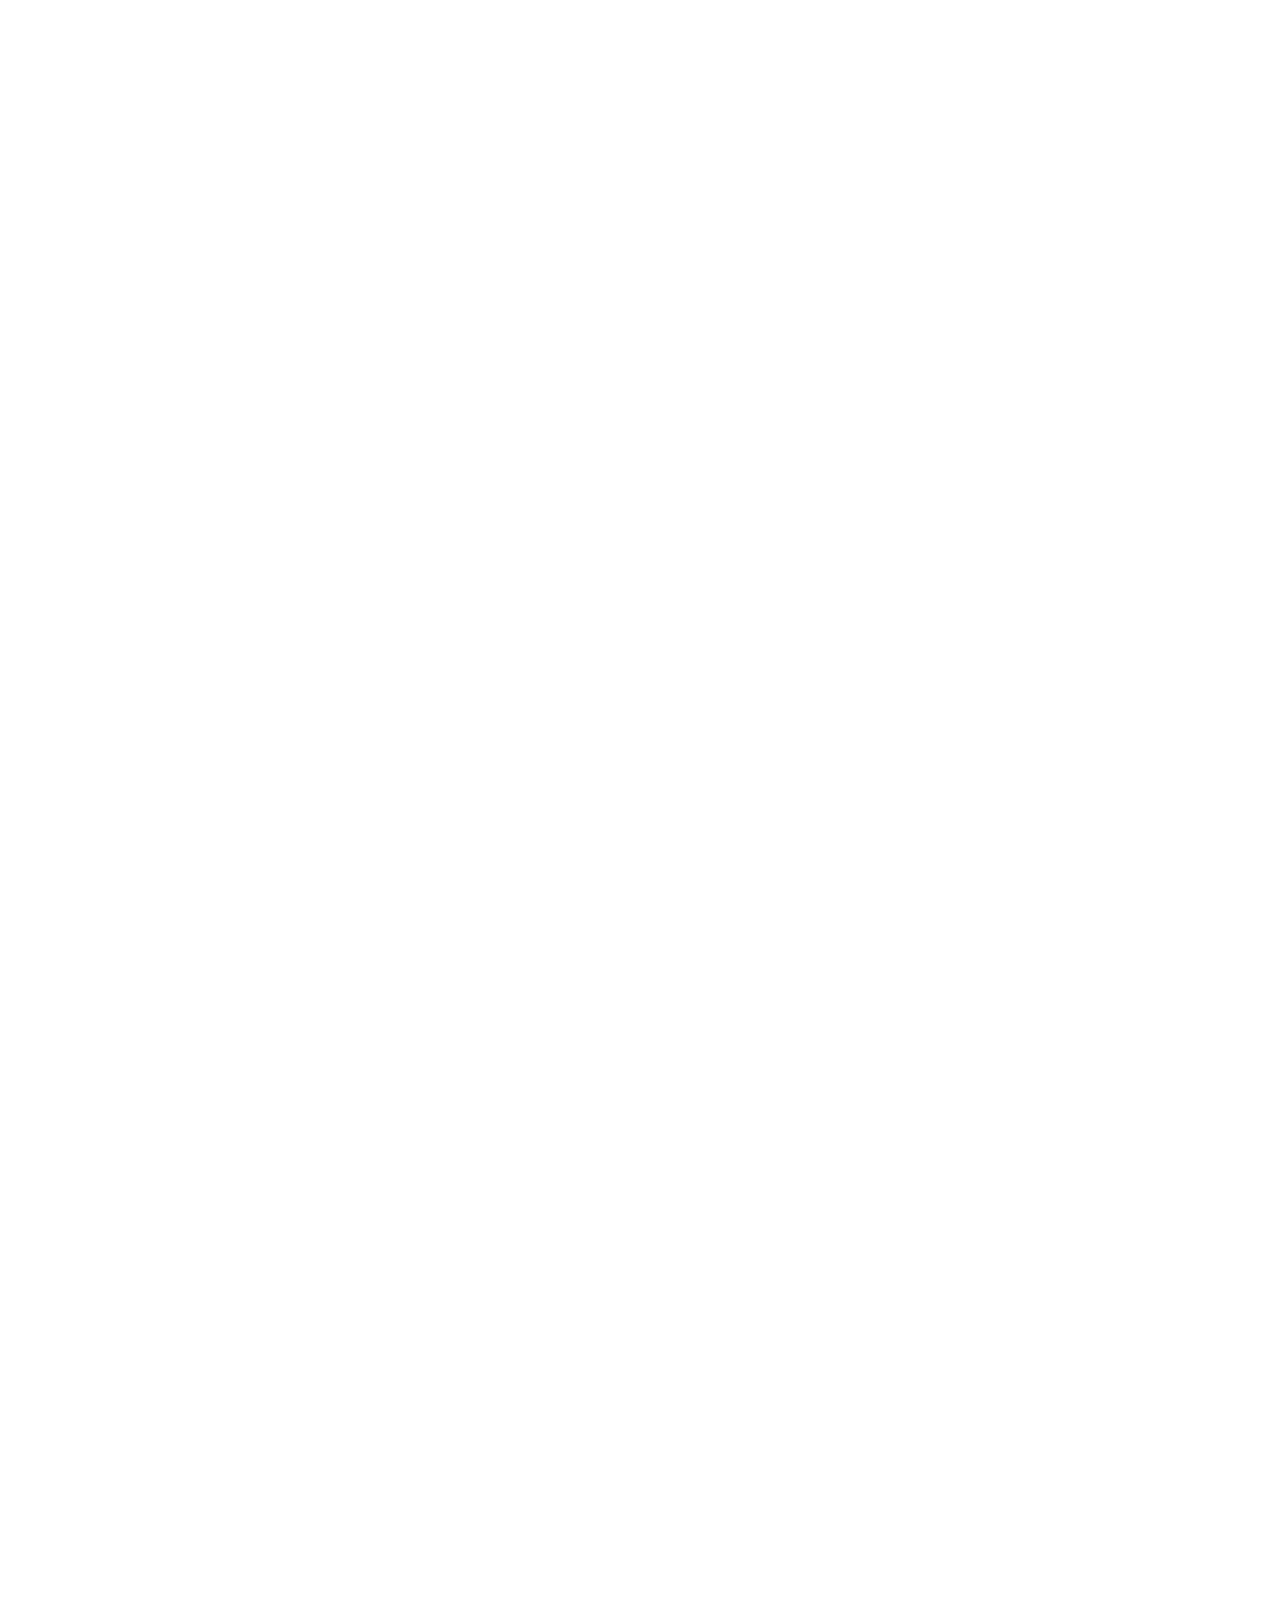
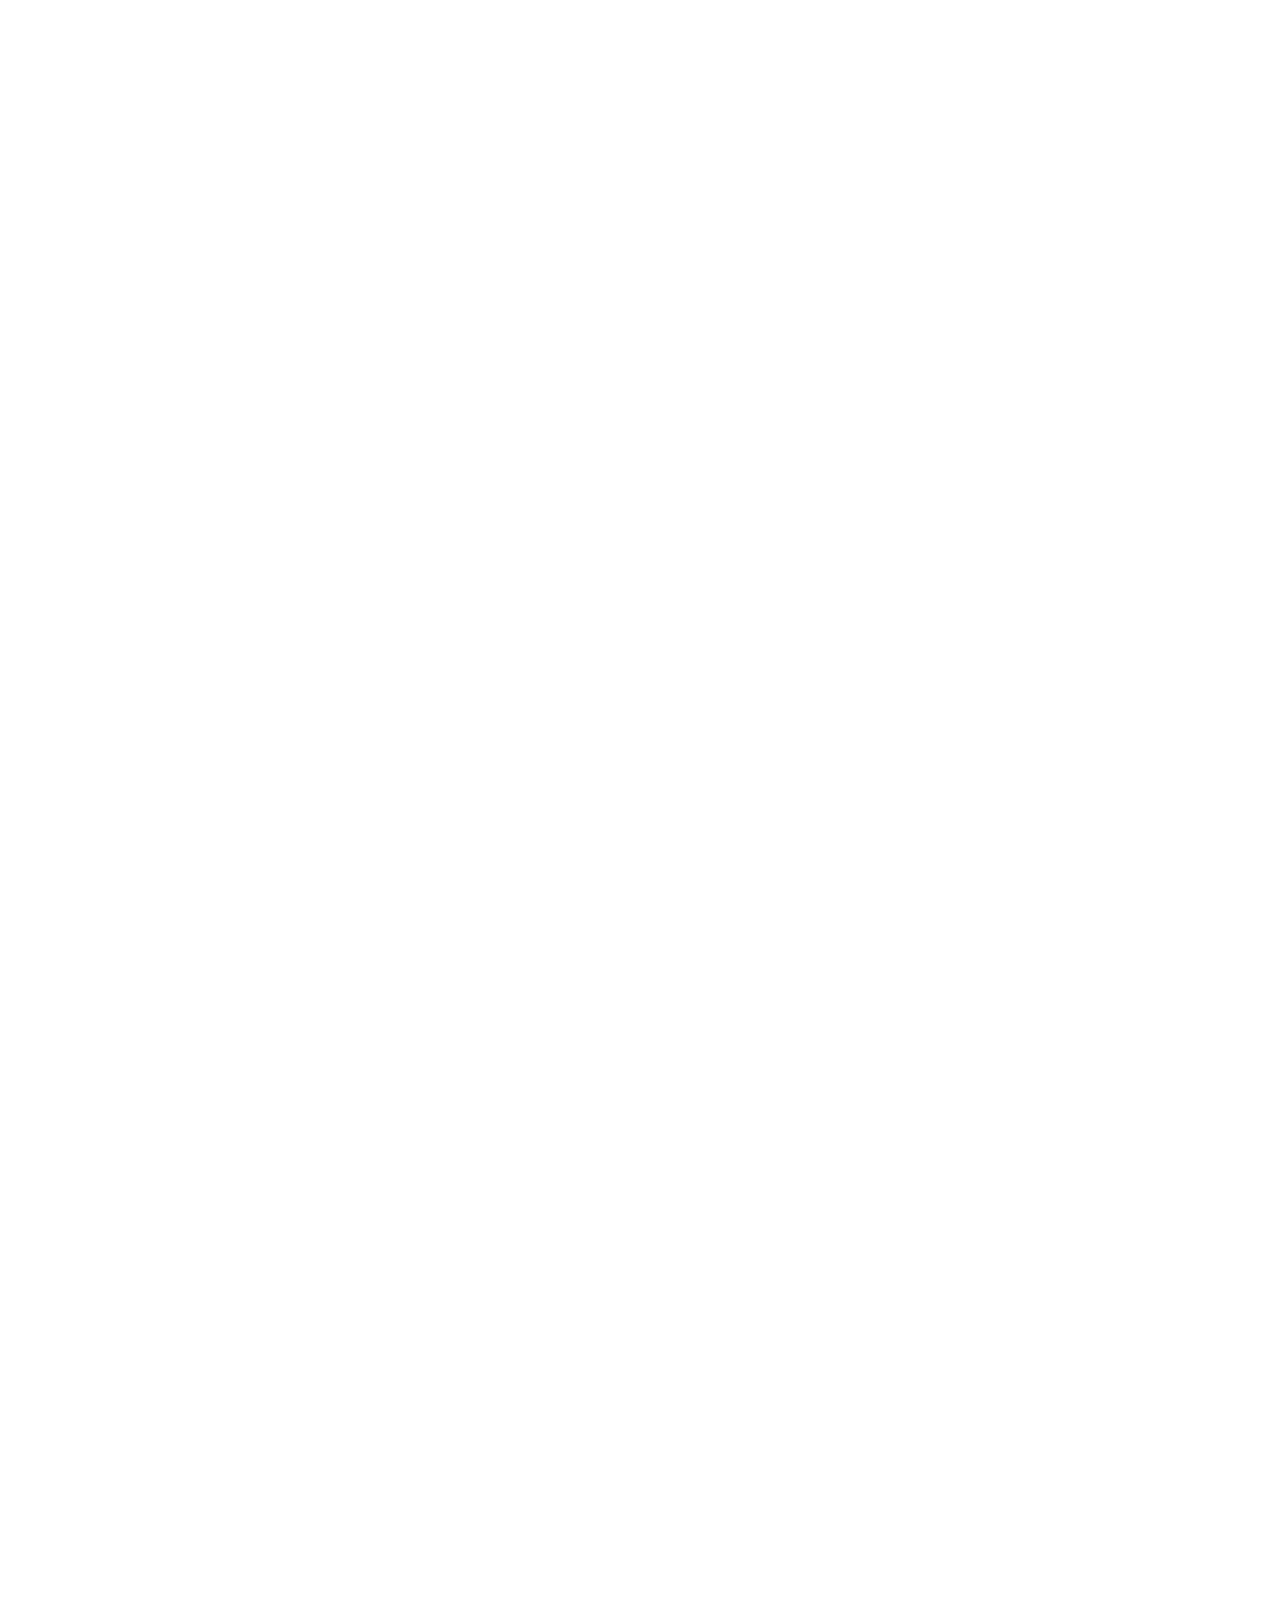
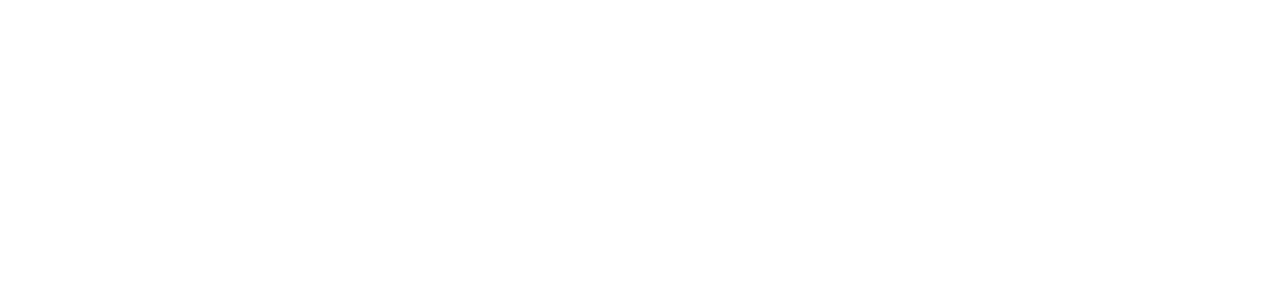
==== commit 53245a95: "Add files via upload" ====
--- a/rats/index.html
+++ b/rats/index.html
@@ -44,7 +44,7 @@
       <div id="menu-div">
       <ul id="hidden-menu">
         <a href="#aboutus"><li class="menu-item">About Us</li></a>
-        <a href="#slide5"><li class="menu-item">Hand-Drawn Pictures</li></a>
+        <a href="#slide5"><li class="menu-item">Images & Jokes</li></a>
         <a href="#credits"><li class="menu-item">Credits</li></a>
         <a href="#slide2"> <li class="menu-item">why shouldn't you hate rats</li> </a>
         <a href="#slide1"> <li class="menu-item">how to prevent them</li> </a>
@@ -108,7 +108,7 @@
 <div id="slide5" class="slide" style="display: flex; justify-content: center;flex-direction:column;align-items:center; z-index: 2;">
 <br><br><br>
 <h1 style="color:white">Hand-Drawn Picture Gallery & Jokes</h1>
-<p style="color: white; font-size:18px">Hover on the pictures to reveal answers!</p><br><br>
+<p style="color: white; font-size:18px">Hover/click on the pictures to reveal answers!</p><br><br>
   <div class="box-big" style="">
 
     <div class="boxes" id="box1"
--- a/rats/style.css
+++ b/rats/style.css
@@ -25,7 +25,7 @@
     left: -10%;
   }
   .box-big{
-    flex-direction: column;
+    /* flex-direction: column;*/
   }
 
 }
@@ -269,7 +269,7 @@
   /* border: 1px black solid; */
   height: 100px;
   width: 100%;
-  position: fixed;
+  position: absolute;
   bottom: 0px;
 }
 
@@ -403,6 +403,7 @@
   color: black;
   font-size: 20px;
   padding-top: 15px;
+  margin: 10px auto;
 }
 #img1{
   position: relative; top: -30px;
@@ -435,11 +436,12 @@
   opacity: 0.4;
 }
 .box-big{
-  height: 300px;
+  height: auto;
   width: 90%;
   display: flex;
   justify-content: space-around;
   align-items: center;
+  flex-direction: column;
 }
 
 .joke-answers{
